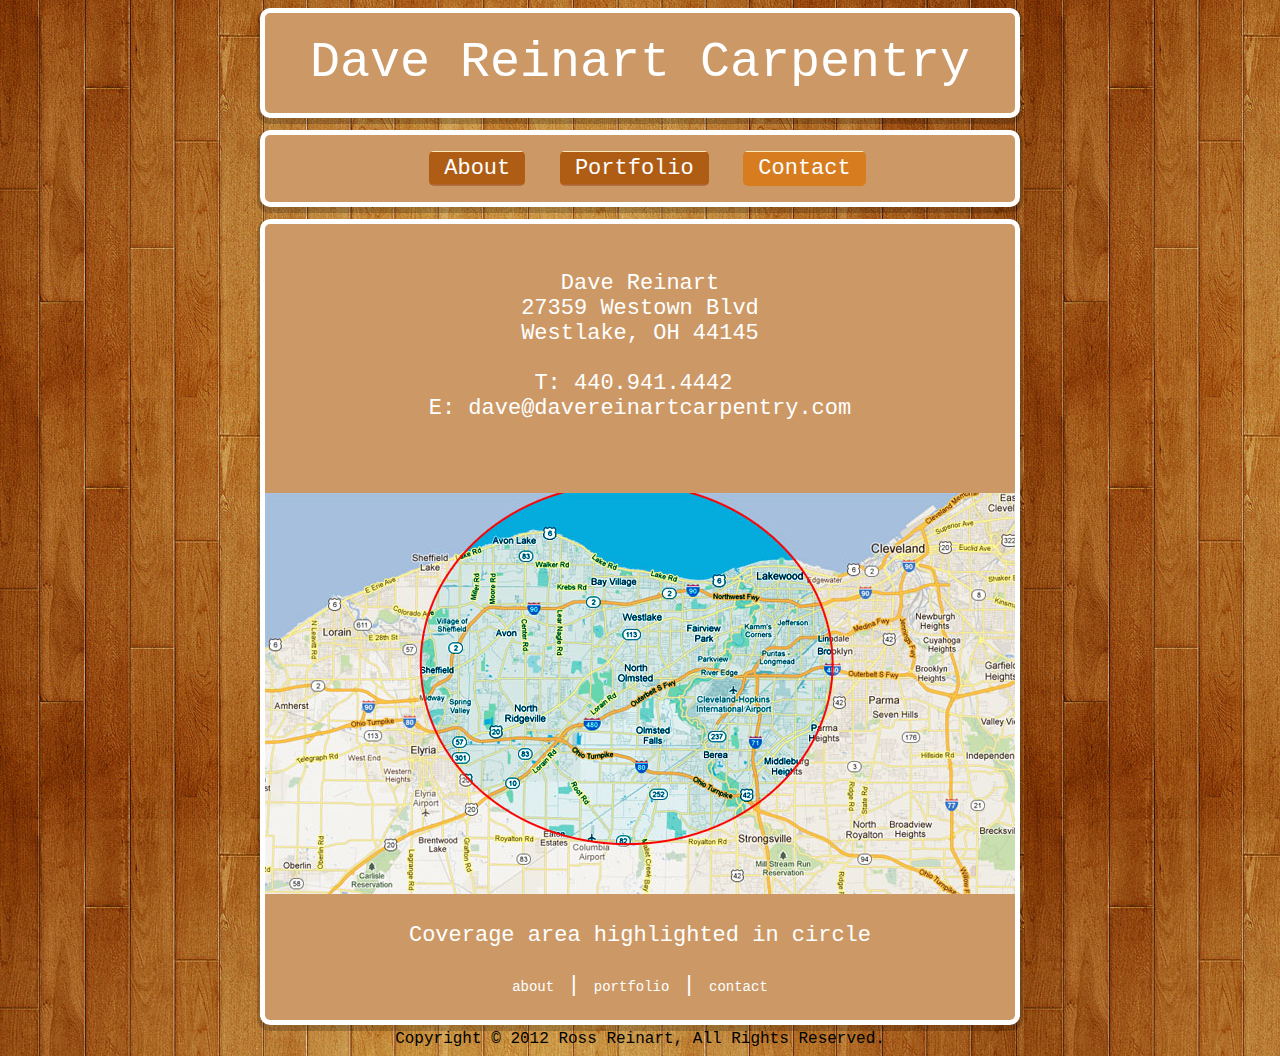
==== contact.html @ cda320ad "initialize" ====
<!DOCTYPE HTML>
<html>

<head>
    <link rel="stylesheet" href="style.css">
    <script type="text/javascript" src="js/prototype.js"></script>
    <script type="text/javascript" src="js/scriptaculous.js?load=effects"></script>
    <script type="text/javascript" src="js/lightbox.js"></script>
    <link rel="stylesheet" href="css/lightbox.css" type="text/css" media="screen" />
    <meta charset="utf-8">
    <title>Dave Reinart Carpentry</title>
    <link rel="SHORTCUT ICON" href='favicon.ico'>
</head>

<body class= "contact">

<div id= "heading">
	<a href='index.html'> Dave Reinart Carpentry</a>
</div>

<div id= "padding">
</div>

<div id= "nav">
  <ul>
      <li id="about"><a href='index.html' title= "About" class='button'>About</a></li>
      <li id="portfolio"><a href='portfolio.html' title= "Portfolio" class='button'>Portfolio</a></li>
      <li id="contact"><a href='contact.html' title= "Contact" class='button'>Contact</a></li>
  </ul>
</div>

<div id= "padding">
</div>

<div id= "content">

<pre>

Dave Reinart
27359 Westown Blvd
Westlake, OH 44145

T: 440.941.4442	
E: <a href= 'mailto:dave@davereinartcarpentry.com'>dave@davereinartcarpentry.com</a>
</pre>
</br>
</br>
<a href="images/image-1.jpg" rel="lightbox" title="COVERAGE AREA" style="text-align:center"><img src="images/thumb-1.jpg" alt="Coverage"></a>

<pre>
Coverage area highlighted in circle

<a href="index.html" class="botnav">about</a> | <a href="portfolio.html" class="botnav">portfolio</a> | <a href="contact.html" class="botnav">contact</a></pre>
</div>

<div id="footer">
Copyright &copy; 2012 Ross Reinart, All Rights Reserved.
</div>

</body>
</html>
---- style.css ----
@charset "utf-8";
/* CSS Document */
html {
    overflow-y: scroll;
}

body {
	background-image:url(background.jpg);
	color: #FFF;
}

pre{
	font-family: "Courier New", Courier, monospace;
	font-size:22px;
	text-align:center;
}
  
img{
	border:0;
	text-align:center;
}

#heading{
	background-color: #C96;
	border: 5px solid #FFF;
	border-radius: 10px;
	box-shadow: 0px 3px 0px 3px rgba(0, 0, 0, 0.2);
	font-family: "Courier New", Courier, monospace;
	font-size: 50px;
	line-height: 100px;
	margin-left:auto;
	margin-right: auto;
	-moz-border-radius: 10px;
	text-align:center;
	-webkit-border-radius: 10px;
	width: 750px;
}

#nav{
	background-color: #C96;
	border: 5px solid #FFF;
	border-radius: 10px;
	box-shadow: 0px 3px 0px 3px rgba(0, 0, 0, 0.2);
	height:30%;
	font-family: "Courier New", Courier, monospace;
	margin-left:auto;
	margin-right: auto;
	text-align:center;
	width: 750px;
}

#nav a:hover,
	.about #nav #about a,
	.portfolio #nav #portfolio a,
	.contact #nav #contact a {
	background: #fceabb; /* Old browsers */
	background: #fceabb; /* Old browsers */
	background: -moz-linear-gradient(top,  #fceabb 3%, #d87c20 3%, #d87c20 97%); /* FF3.6+ */
	background: -webkit-gradient(linear, left top, left bottom, color-stop(3%,#fceabb), color-stop(3%,#d87c20), color-stop(97%,#d87c20)); /* Chrome,Safari4+ */
	background: -webkit-linear-gradient(top,  #fceabb 3%,#d87c20 3%,#d87c20 97%); /* Chrome10+,Safari5.1+ */
	background: -o-linear-gradient(top,  #fceabb 3%,#d87c20 3%,#d87c20 97%); /* Opera 11.10+ */
	background: -ms-linear-gradient(top,  #fceabb 3%,#d87c20 3%,#d87c20 97%); /* IE10+ */
	background: linear-gradient(top,  #fceabb 3%,#d87c20 3%,#d87c20 97%); /* W3C */
	filter: progid:DXImageTransform.Microsoft.gradient( startColorstr='#d87c20', endColorstr='#c86c10',GradientType=0 ); /* IE6-9 */
	color: #FFFFFF;

}

.about #nav #about a,
.portfolio #nav #portfolio a,
.contact1 #nav #contact1 a {
	cursor:default;
	pointer-events: none;
	}

#content ul{
	padding-right: 15px;
	padding-left: 55px;
}

#nav li{
	display:inline-block;
	padding-right: 25px;
	font-size:22px;
}

#nav a{
	display:inline-block;
	padding-top: 5px;
	padding-right: 15px;
	padding-bottom: 5px;
	padding-left: 15px;
	
}

#content{
	background-color: #C96;
	border: 5px solid #FFF;
	border-radius: 10px;
	box-shadow: 0px 3px 0px 3px rgba(0, 0, 0, 0.2);
	color:#FFF;
	font-family: "Courier New", Courier, monospace;
	font-size:22px;
	height:50%;
	margin-left:auto;
	margin-right: auto;
    -moz-border-radius: 10px;
    -webkit-border-radius: 10px;
	width: 750px;
}

#padding {
	margin-bottom:12px;
}


#footer {
	padding-top:5px;
	font-family: "Courier New", Courier, monospace;
	text-align:center;
	color:#000;
}

a {
    text-decoration: none;
	color: #FFF;
}

p{
	padding-right: 15px;
	padding-bottom: 5px;
	padding-left: 15px;
}

.botnav {
	text-align:center;
	font-size:14px;
	color: #FFF;
}

.button {
	background: #fceabb; /* Old browsers */
	background: -moz-linear-gradient(top,  #fceabb 3%, #af5d15 3%, #af5d15 93%, #b26f4a 99%); /* FF3.6+ */
	background: -webkit-gradient(linear, left top, left bottom, color-stop(3%,#fceabb), color-stop(3%,#af5d15), color-stop(93%,#af5d15), color-stop(99%,#b26f4a)); /* Chrome,Safari4+ */
	background: -webkit-linear-gradient(top,  #fceabb 3%,#af5d15 3%,#af5d15 93%,#b26f4a 99%); /* Chrome10+,Safari5.1+ */
	background: -o-linear-gradient(top,  #fceabb 3%,#af5d15 3%,#af5d15 93%,#b26f4a 99%); /* Opera 11.10+ */
	background: -ms-linear-gradient(top,  #fceabb 3%,#af5d15 3%,#af5d15 93%,#b26f4a 99%); /* IE10+ */
	background: linear-gradient(top,  #fceabb 3%,#af5d15 3%,#af5d15 93%,#b26f4a 99%); /* W3C */
	filter: progid:DXImageTransform.Microsoft.gradient( startColorstr='#af5d15', endColorstr='#9f4d05',GradientType=0 ); /* IE6-9 */
    border-radius: 5px 5px 5px 5px;
}

.link {
	text-decoration:underline;
}
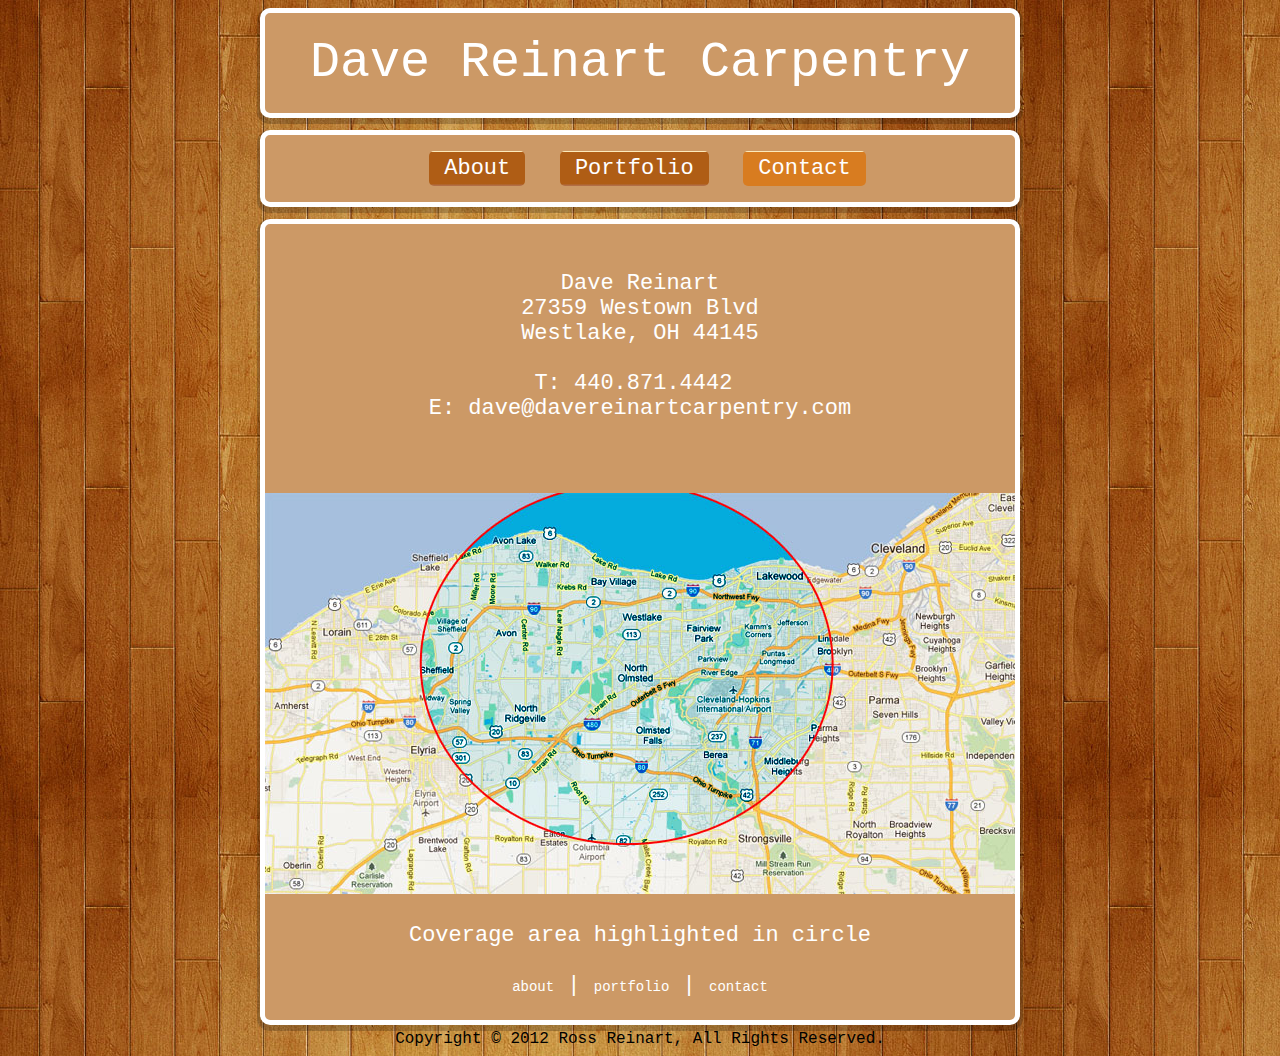
==== commit 1eadd2d6: "Update contact.html" ====
--- a/contact.html
+++ b/contact.html
@@ -40,7 +40,7 @@
 27359 Westown Blvd
 Westlake, OH 44145
 
-T: 440.941.4442	
+T: 440.871.4442	
 E: <a href= 'mailto:dave@davereinartcarpentry.com'>dave@davereinartcarpentry.com</a>
 </pre>
 </br>
